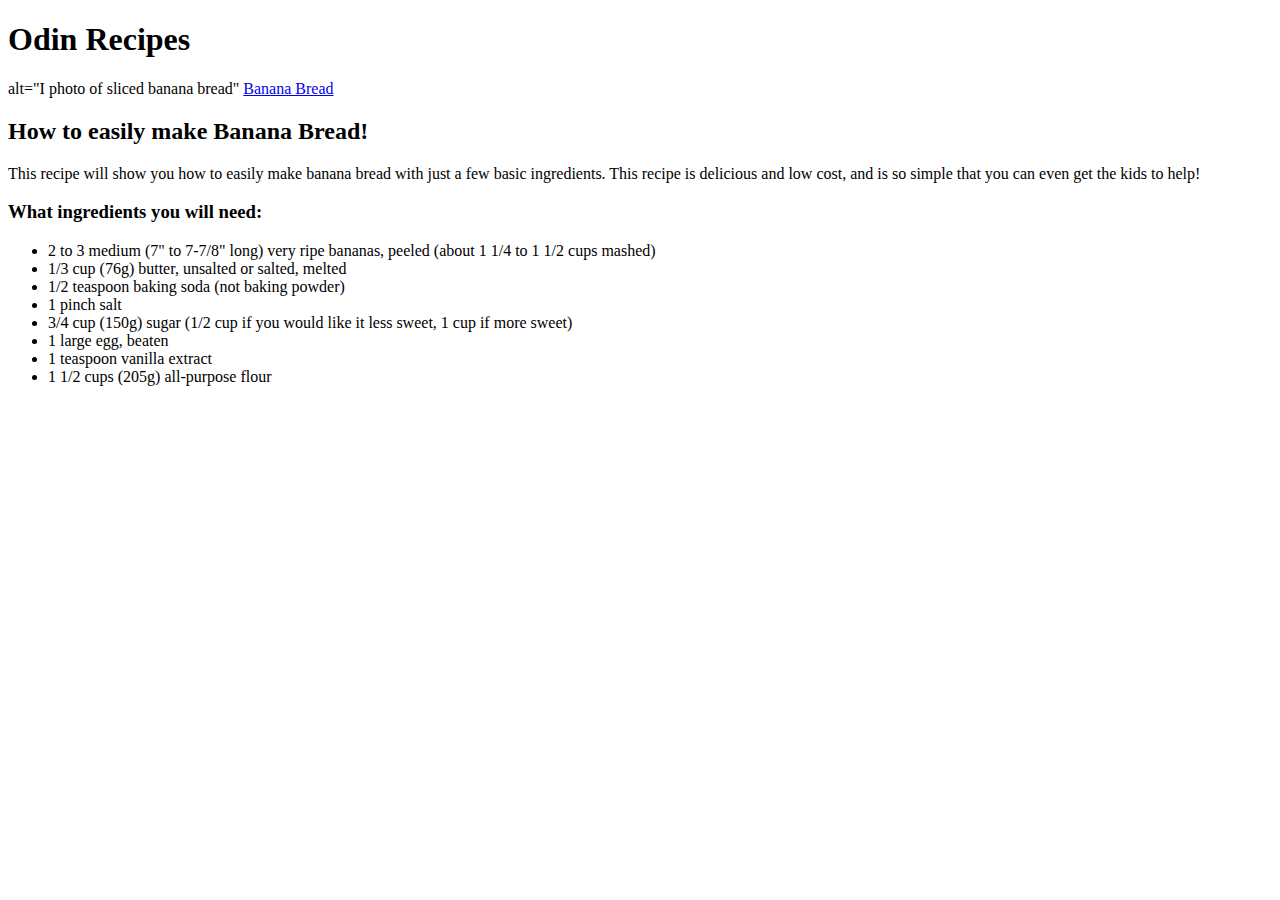
==== index.html @ 7beba65f "Create index.html boiler plate" ====
<!DOCTYPE html>

<html lang="en">
    <head>
        <title>Odin Recipes</title>
        <meta charset="utf-8">

        <body>
            <h1>Odin Recipes</h1>
            <a img src="img/banana-bread.jpg">alt="I photo of sliced banana bread"</a>
    
        <a href="recipes/banana-bread.html">Banana Bread</a>

        <h2>How to easily make Banana Bread!</h2>
        <p>This recipe will show you how to easily make banana bread with just a few basic ingredients. This recipe is delicious and low cost, and is so simple that you can even get the kids to help!</p>

        <h3>What ingredients you will need:</h3>
        <ul>
            <li>2 to 3 medium (7" to 7-7/8" long) very ripe bananas, peeled (about 1 1/4 to 1 1/2 cups mashed)</li>
            <li>1/3 cup (76g) butter, unsalted or salted, melted</li>
            <li>1/2 teaspoon baking soda (not baking powder)</li>
            <li>1 pinch salt</li>
            <li>3/4 cup (150g) sugar (1/2 cup if you would like it less sweet, 1 cup if more sweet)</li>
            <li>1 large egg, beaten</li>
            <li>1 teaspoon vanilla extract</li>
            <li>1 1/2 cups (205g) all-purpose flour</li>
        </ul>

        
        </body>
    </head>
</html>
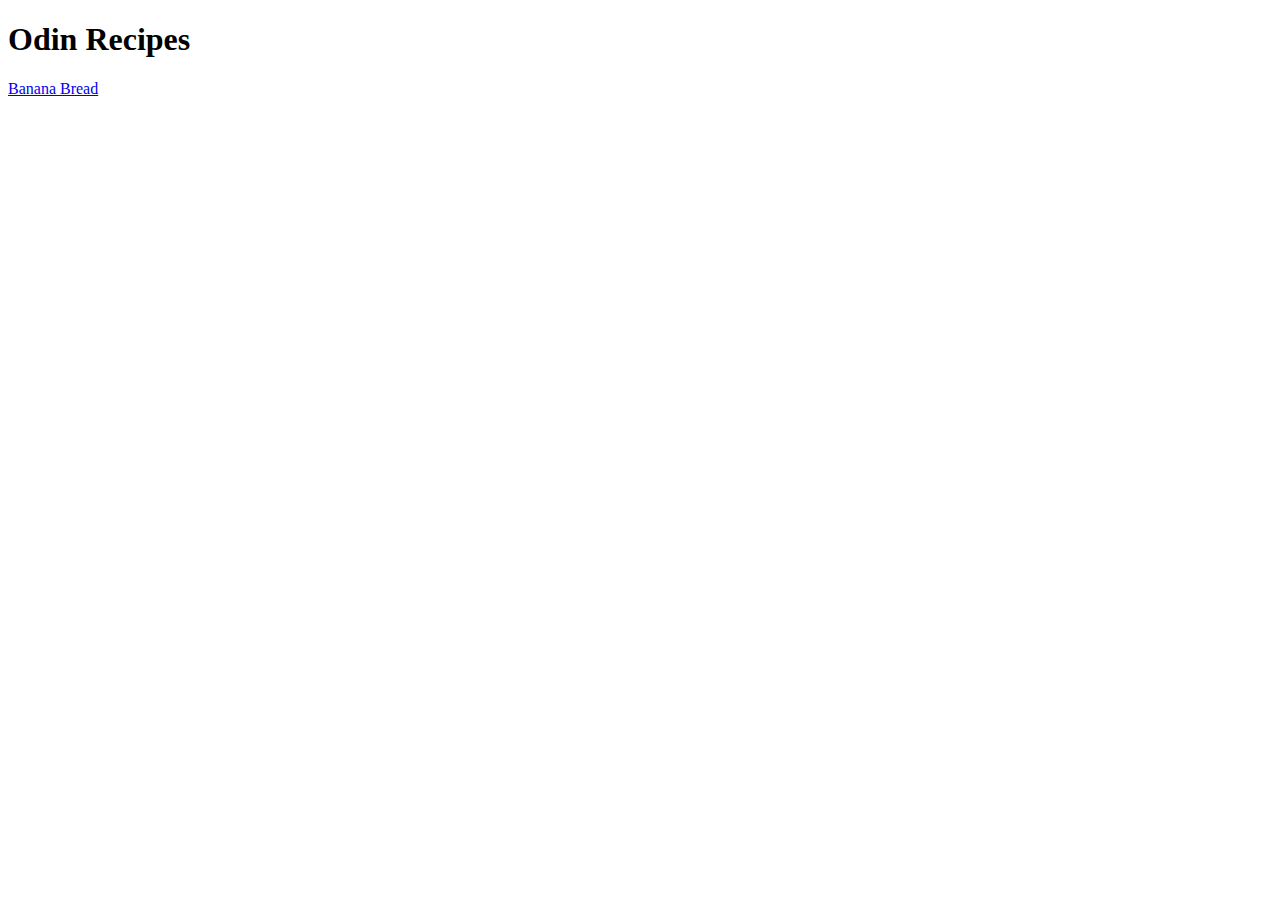
==== commit 2f8de235: "Remove content meant for recipe page" ====
--- a/index.html
+++ b/index.html
@@ -7,24 +7,11 @@
 
         <body>
             <h1>Odin Recipes</h1>
-            <a img src="img/banana-bread.jpg">alt="I photo of sliced banana bread"</a>
+           
     
         <a href="recipes/banana-bread.html">Banana Bread</a>
 
-        <h2>How to easily make Banana Bread!</h2>
-        <p>This recipe will show you how to easily make banana bread with just a few basic ingredients. This recipe is delicious and low cost, and is so simple that you can even get the kids to help!</p>
-
-        <h3>What ingredients you will need:</h3>
-        <ul>
-            <li>2 to 3 medium (7" to 7-7/8" long) very ripe bananas, peeled (about 1 1/4 to 1 1/2 cups mashed)</li>
-            <li>1/3 cup (76g) butter, unsalted or salted, melted</li>
-            <li>1/2 teaspoon baking soda (not baking powder)</li>
-            <li>1 pinch salt</li>
-            <li>3/4 cup (150g) sugar (1/2 cup if you would like it less sweet, 1 cup if more sweet)</li>
-            <li>1 large egg, beaten</li>
-            <li>1 teaspoon vanilla extract</li>
-            <li>1 1/2 cups (205g) all-purpose flour</li>
-        </ul>
+        
 
         
         </body>
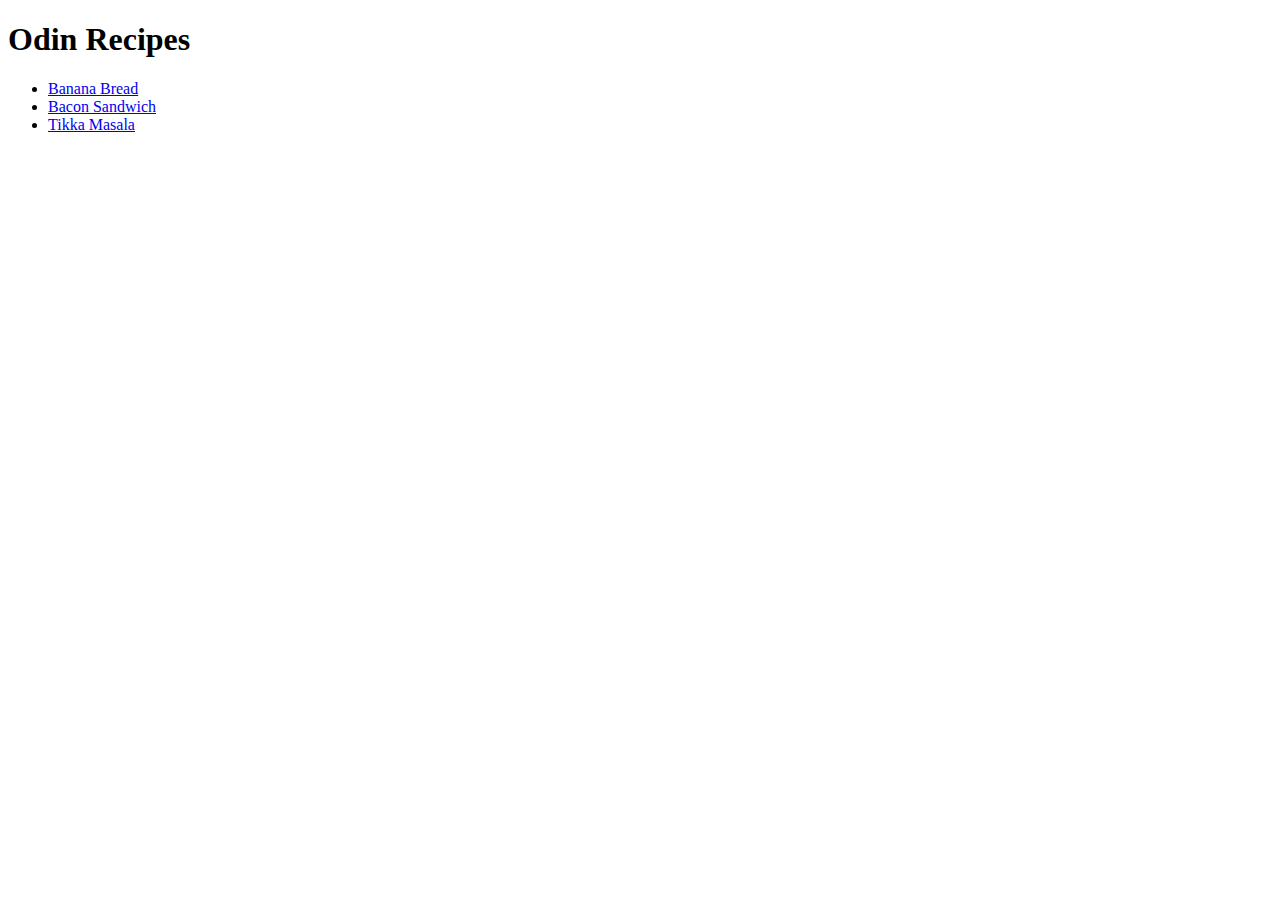
==== commit 4af864b2: "Add two additional recipe page links" ====
--- a/index.html
+++ b/index.html
@@ -8,8 +8,11 @@
         <body>
             <h1>Odin Recipes</h1>
            
-    
-        <a href="recipes/banana-bread.html">Banana Bread</a>
+        <ul>
+        <li><a href="recipes/banana-bread.html">Banana Bread</a></li>
+        <li><a href="recipes/bacon-sandwich.html">Bacon Sandwich</a></li>
+        <li><a href="recipes/tikka-masala.html">Tikka Masala</a></li>
+        </ul>
 
         
 
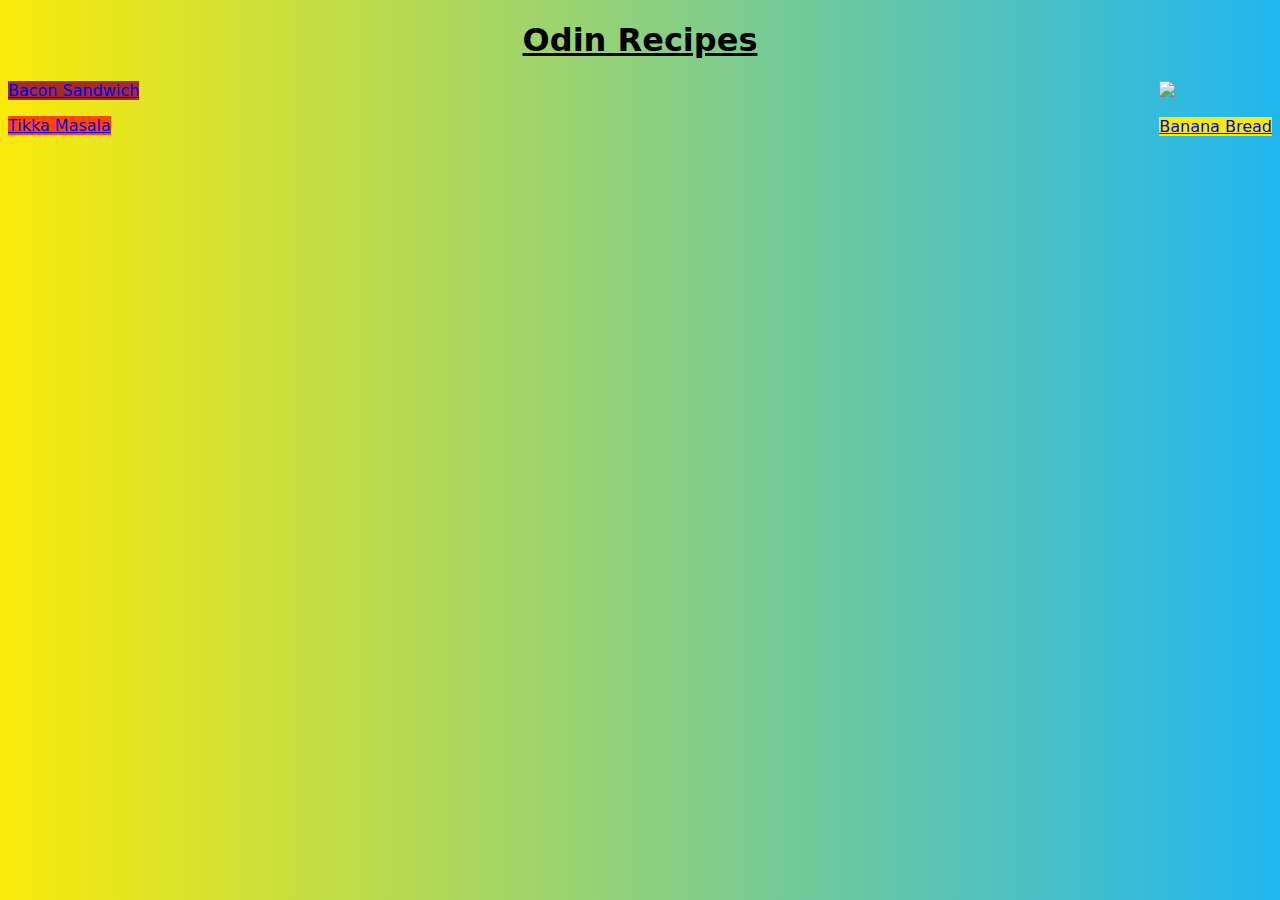
==== commit 3a09c11a: "Add style to Odin-recipes index.html" ====
--- a/index.html
+++ b/index.html
@@ -2,21 +2,30 @@
 
 <html lang="en">
     <head>
-        <title>Odin Recipes</title>
+        <title >Odin Recipes</title>
         <meta charset="utf-8">
+        <link rel="stylesheet" href="style.css">
 
-        <body>
-            <h1>Odin Recipes</h1>
-           
-        <ul>
-        <li><a href="recipes/banana-bread.html">Banana Bread</a></li>
-        <li><a href="recipes/bacon-sandwich.html">Bacon Sandwich</a></li>
-        <li><a href="recipes/tikka-masala.html">Tikka Masala</a></li>
-        </ul>
+    <body>
+      <h1 class="main-title">Odin Recipes</h1>      
+        
+      
+      <div class="home-body">
+
+        <!-- Banana bread container start-->
+      <div class="banana-bread home">
+        <img class="link-img" src="https://cdn.dribbble.com/users/1981371/screenshots/6547358/bananabread.gif">
+        <p><a class="page-link" href="recipes/banana-bread.html">Banana Bread</a></p>
+      </div>
+      <!-- Banana bread container end-->
+
+      <p><a class="page-link" id="bacon-sandwich" href="recipes/bacon-sandwich.html">Bacon Sandwich</a></p>
+      <p><a class="page-link" id="tikka-masala" href="recipes/tikka-masala.html">Tikka Masala</a></p>
+    </div>
 
         
 
         
-        </body>
+    </body>
     </head>
 </html>--- a/style.css
+++ b/style.css
@@ -0,0 +1,51 @@
+/* 
+Temp:
+
+class="page-link"
+id="banana-bread"
+id="bacon-sandwich"
+id="tikka-masala"
+class="main-title"
+
+
+*/
+
+body {
+    background: linear-gradient(to right, #faea09, #20b6f1);
+    font-family: system-ui, -apple-system, BlinkMacSystemFont, 'Segoe UI', Roboto, Oxygen, Ubuntu, Cantarell, 'Open Sans', 'Helvetica Neue', sans-serif;
+}
+
+.main-title {
+    text-align: center;
+    text-decoration: underline;
+ }
+
+.page-link {
+    font-size: medium;
+}
+
+.banana-bread {
+    float: right;
+}
+
+.banana-bread .page-link {
+    background-color: #faea09;
+    text-align: center;
+}
+
+#bacon-sandwich {
+    background-color: brown;
+}
+
+#tikka-masala {
+    background-color: orangered;
+}
+
+.home-body .link-img {
+    height: auto;
+    width: 200px;
+}
+
+.left-screen {
+    
+}